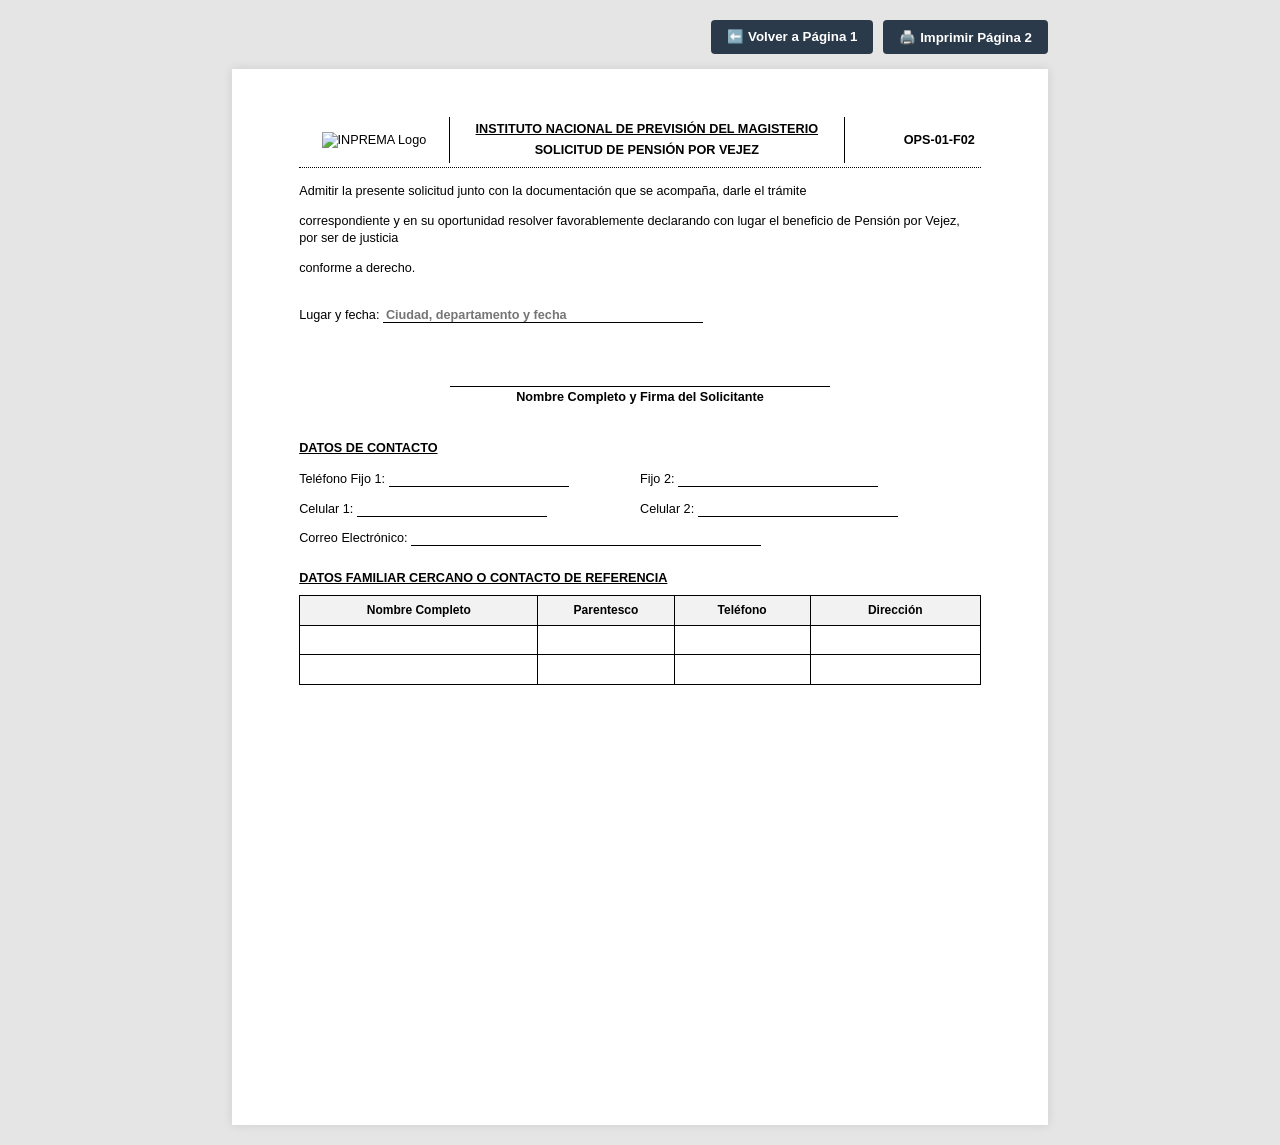
==== page2.html @ 95e04165 "Add Page 2 with contact info, reference grid, and remove notices from all pages" ====
﻿<!DOCTYPE html>
<html lang="es">
<head>
  <meta charset="UTF-8">
  <meta name="viewport" content="width=device-width, initial-scale=1.0">
  <title>OPS-01-F02 - Página 2</title>
  <link rel="stylesheet" href="css/styles.css">
</head>
<body>

  <div class="toolbar">
    <a href="index.html" class="btn-nav">⬅️ Volver a Página 1</a>
    <button class="btn-print" onclick="window.print()">🖨️ Imprimir Página 2</button>
  </div>

  <div class="page">
    
    <!-- Header with Two Vertical Bars -->
    <table class="header-table">
      <tr>
        <td class="col-logo">
          <img class="logo-img" src="https://images.seeklogo.com/logo-png/20/1/inprema-logo-png_seeklogo-208592.png" alt="INPREMA Logo">
        </td>
        <td class="col-center">
          <h1>INSTITUTO NACIONAL DE PREVISIÓN DEL MAGISTERIO</h1>
          <h2>SOLICITUD DE PENSIÓN POR VEJEZ</h2>
        </td>
        <td class="col-right">
          OPS-01-F02
        </td>
      </tr>
    </table>

    <div class="dotted-divider"></div>

    <!-- Continuación de Petición -->
    <p class="body-text" style="margin-top: 15px;">
      Admitir la presente solicitud junto con la documentación que se acompaña, darle el trámite
    </p>
    <p class="body-text">
      correspondiente y en su oportunidad resolver favorablemente declarando con lugar el beneficio de Pensión por Vejez, por ser de justicia
    </p>
    <p class="body-text">
      conforme a derecho.
    </p>

    <br>
    <p class="body-text">
      Lugar y fecha: <input type="text" class="blank-field" id="lugarFecha" placeholder="Ciudad, departamento y fecha" style="width: 320px;">
    </p>

    <br><br>
    <p style="text-align: center;">
      <input type="text" class="blank-field" id="nombreCompletoFirma" style="width: 380px; text-align: center;"><br>
      <strong>Nombre Completo y Firma del Solicitante</strong>
    </p>

    <br>

    <!-- Datos de Contacto -->
    <div class="section-title">DATOS DE CONTACTO</div>
    <table style="width: 100%; border-collapse: collapse; margin-bottom: 15px;">
      <tr>
        <td style="padding: 6px 0; width: 50%;">Teléfono Fijo 1: <input type="text" class="blank-field" id="telFijo1" style="width: 180px;"></td>
        <td style="padding: 6px 0; width: 50%;">Fijo 2: <input type="text" class="blank-field" id="telFijo2" style="width: 200px;"></td>
      </tr>
      <tr>
        <td style="padding: 6px 0;">Celular 1: <input type="text" class="blank-field" id="telCel1" style="width: 190px;"></td>
        <td style="padding: 6px 0;">Celular 2: <input type="text" class="blank-field" id="telCel2" style="width: 200px;"></td>
      </tr>
      <tr>
        <td colspan="2" style="padding: 6px 0;">Correo Electrónico: <input type="text" class="blank-field" id="correoElec" style="width: 350px;"></td>
      </tr>
    </table>

    <!-- Datos Familiar Cercano o Contacto de Referencia -->
    <div class="section-title">DATOS FAMILIAR CERCANO O CONTACTO DE REFERENCIA</div>
    
    <table class="grid-table">
      <thead>
        <tr>
          <th style="width: 35%;">Nombre Completo</th>
          <th style="width: 20%;">Parentesco</th>
          <th style="width: 20%;">Teléfono</th>
          <th style="width: 25%;">Dirección</th>
        </tr>
      </thead>
      <tbody>
        <tr>
          <td><input type="text" class="grid-input" id="ref1_nombre"></td>
          <td><input type="text" class="grid-input" id="ref1_parentesco"></td>
          <td><input type="text" class="grid-input" id="ref1_tel"></td>
          <td><input type="text" class="grid-input" id="ref1_dir"></td>
        </tr>
        <tr>
          <td><input type="text" class="grid-input" id="ref2_nombre"></td>
          <td><input type="text" class="grid-input" id="ref2_parentesco"></td>
          <td><input type="text" class="grid-input" id="ref2_tel"></td>
          <td><input type="text" class="grid-input" id="ref2_dir"></td>
        </tr>
      </tbody>
    </table>

  </div>

  <script src="js/app.js"></script>
</body>
</html>
---- css/styles.css ----
﻿* {
  box-sizing: border-box;
  margin: 0;
  padding: 0;
}

body {
  font-family: Arial, Helvetica, sans-serif;
  font-size: 9.5pt;
  line-height: 1.38;
  color: #000;
  background-color: #e5e5e5;
  padding: 20px 0;
}

.toolbar {
  max-width: 8.5in;
  margin: 0 auto 15px auto;
  display: flex;
  justify-content: flex-end;
  gap: 10px;
}

.btn-nav, .btn-print {
  background-color: #2b3a4a;
  color: #fff;
  border: none;
  padding: 8px 16px;
  font-size: 10pt;
  font-weight: bold;
  border-radius: 4px;
  cursor: pointer;
  text-decoration: none;
}

.btn-nav:hover, .btn-print:hover {
  background-color: #1a252f;
}

.page {
  width: 8.5in;
  min-height: 11in;
  margin: 0 auto;
  background: #ffffff;
  padding: 0.5in 0.7in;
  box-shadow: 0 0 10px rgba(0,0,0,0.1);
  position: relative;
}

/* Header Table / Grid with Two Vertical Bars */
.header-table {
  width: 100%;
  border-collapse: collapse;
  margin-bottom: 4px;
}

.header-table td {
  vertical-align: middle;
  padding: 4px 6px;
}

.col-logo {
  width: 22%;
  text-align: center;
}

.logo-img {
  max-height: 42px;
  width: auto;
}

.col-center {
  width: 58%;
  text-align: center;
  border-left: 1.5px solid #000;
  border-right: 1.5px solid #000;
}

.col-center h1 {
  font-size: 9.5pt;
  font-weight: bold;
  text-transform: uppercase;
  text-decoration: underline;
  margin-bottom: 3px;
}

.col-center h2 {
  font-size: 9.5pt;
  font-weight: bold;
  text-transform: uppercase;
}

.col-right {
  width: 20%;
  text-align: right;
  font-weight: bold;
  font-size: 9.5pt;
}

.dotted-divider {
  border-top: 1.5px dotted #000;
  margin: 4px 0 14px 0;
}

.sub-title {
  text-align: center;
  font-weight: bold;
  font-size: 10pt;
  margin-bottom: 12px;
  text-transform: uppercase;
}

p.body-text {
  text-align: left;
  margin-bottom: 12px;
}

/* Flexible Inline Underline Inputs */
.blank-field {
  display: inline-block;
  border: none;
  border-bottom: 1px solid #000;
  outline: none;
  font-family: Arial, Helvetica, sans-serif;
  font-size: 9.5pt;
  color: #000;
  font-weight: 600;
  padding: 0 3px;
  background: transparent;
  vertical-align: baseline;
}

.section-title {
  text-align: left;
  font-weight: bold;
  font-size: 9.5pt;
  text-decoration: underline;
  margin: 16px 0 8px 0;
  text-transform: uppercase;
}

/* Excel-like Grid Tables */
.grid-table {
  width: 100%;
  border-collapse: collapse;
  margin-top: 8px;
  margin-bottom: 14px;
}

.grid-table th, .grid-table td {
  border: 1px solid #000;
  padding: 6px 8px;
  font-size: 9pt;
  text-align: left;
  vertical-align: middle;
}

.grid-table th {
  background-color: #f2f2f2;
  font-weight: bold;
  text-align: center;
}

.grid-input {
  width: 100%;
  border: none;
  outline: none;
  background: transparent;
  font-family: Arial, Helvetica, sans-serif;
  font-size: 9pt;
  font-weight: 600;
}

@media print {
  body {
    background: none;
    padding: 0;
  }
  .toolbar {
    display: none !important;
  }
  .page {
    width: 100%;
    min-height: auto;
    padding: 0;
    box-shadow: none;
  }
  .blank-field, .grid-input {
    border-bottom: 1px solid #000 !important;
  }
  @page {
    size: letter portrait;
    margin: 0.5in 0.7in;
  }
}
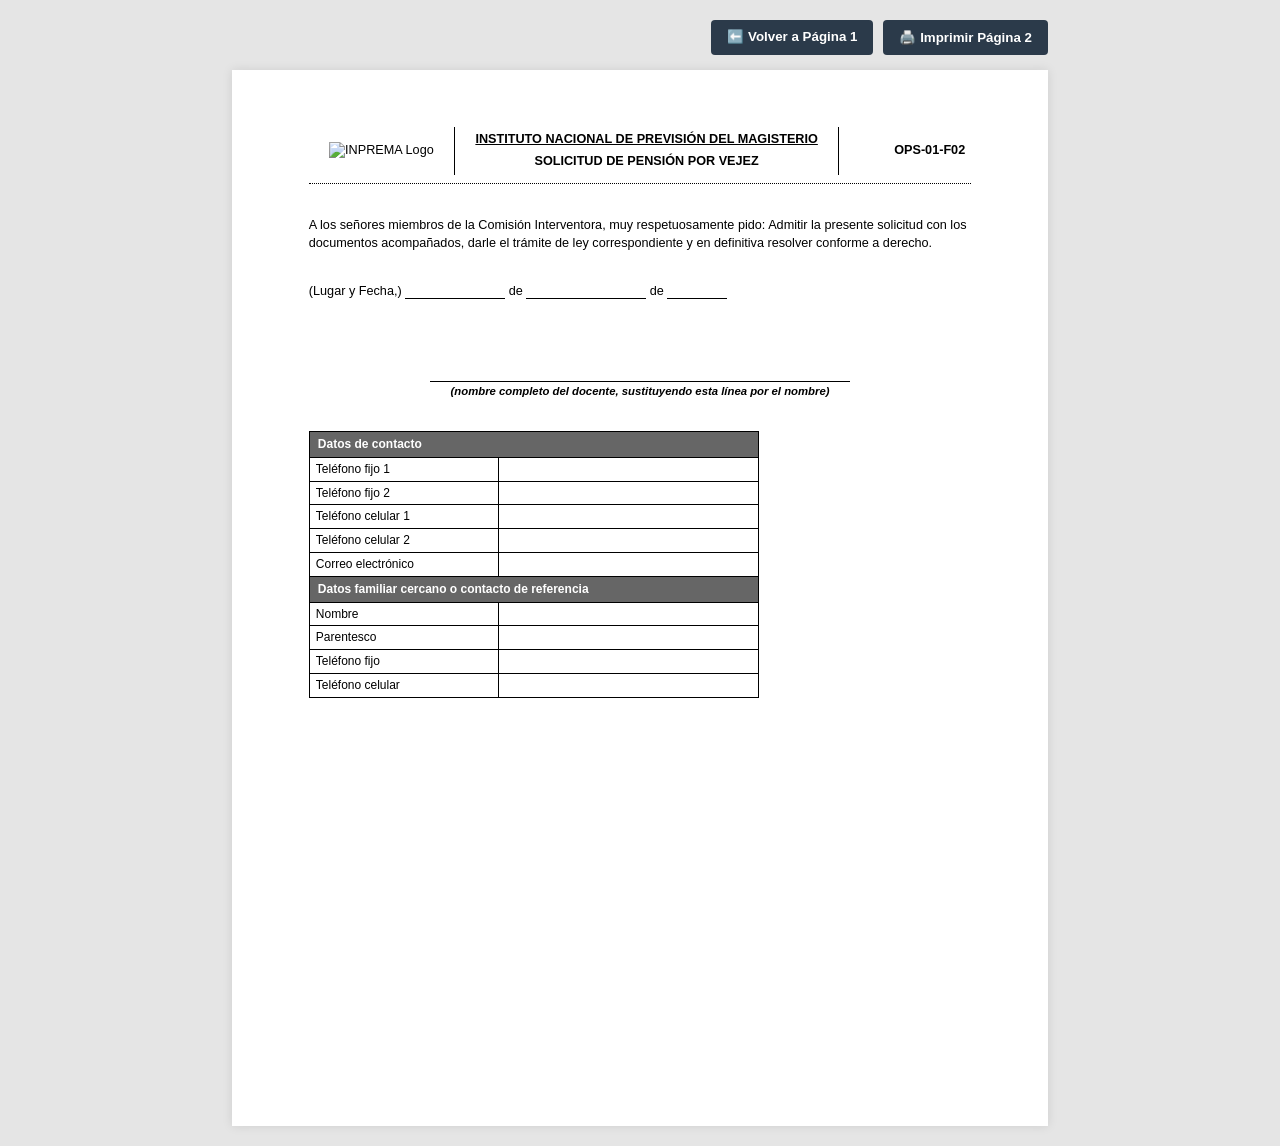
==== commit 6c344faf: "Fix Page 1 and Page 2 visual layout to match physical document scans exactly" ====
--- a/page2.html
+++ b/page2.html
@@ -33,70 +33,74 @@
 
     <div class="dotted-divider"></div>
 
-    <!-- Continuación de Petición -->
-    <p class="body-text" style="margin-top: 15px;">
-      Admitir la presente solicitud junto con la documentación que se acompaña, darle el trámite
-    </p>
+    <br>
+
+    <!-- Petition Closing Text -->
     <p class="body-text">
-      correspondiente y en su oportunidad resolver favorablemente declarando con lugar el beneficio de Pensión por Vejez, por ser de justicia
-    </p>
-    <p class="body-text">
-      conforme a derecho.
-    </p>
-
-    <br>
-    <p class="body-text">
-      Lugar y fecha: <input type="text" class="blank-field" id="lugarFecha" placeholder="Ciudad, departamento y fecha" style="width: 320px;">
-    </p>
-
-    <br><br>
-    <p style="text-align: center;">
-      <input type="text" class="blank-field" id="nombreCompletoFirma" style="width: 380px; text-align: center;"><br>
-      <strong>Nombre Completo y Firma del Solicitante</strong>
+      A los señores miembros de la Comisión Interventora, muy respetuosamente pido: Admitir la presente solicitud con los documentos acompañados, darle el trámite de ley correspondiente y en definitiva resolver conforme a derecho.
     </p>
 
     <br>
 
-    <!-- Datos de Contacto -->
-    <div class="section-title">DATOS DE CONTACTO</div>
-    <table style="width: 100%; border-collapse: collapse; margin-bottom: 15px;">
-      <tr>
-        <td style="padding: 6px 0; width: 50%;">Teléfono Fijo 1: <input type="text" class="blank-field" id="telFijo1" style="width: 180px;"></td>
-        <td style="padding: 6px 0; width: 50%;">Fijo 2: <input type="text" class="blank-field" id="telFijo2" style="width: 200px;"></td>
-      </tr>
-      <tr>
-        <td style="padding: 6px 0;">Celular 1: <input type="text" class="blank-field" id="telCel1" style="width: 190px;"></td>
-        <td style="padding: 6px 0;">Celular 2: <input type="text" class="blank-field" id="telCel2" style="width: 200px;"></td>
-      </tr>
-      <tr>
-        <td colspan="2" style="padding: 6px 0;">Correo Electrónico: <input type="text" class="blank-field" id="correoElec" style="width: 350px;"></td>
-      </tr>
-    </table>
+    <!-- Date Line -->
+    <p class="body-text">
+      (Lugar y Fecha,) <input type="text" class="blank-field" id="lugar" style="width: 100px;"> de <input type="text" class="blank-field" id="mes" style="width: 120px;"> de <input type="text" class="blank-field" id="anio" style="width: 60px;">
+    </p>
 
-    <!-- Datos Familiar Cercano o Contacto de Referencia -->
-    <div class="section-title">DATOS FAMILIAR CERCANO O CONTACTO DE REFERENCIA</div>
-    
-    <table class="grid-table">
+    <br><br><br>
+
+    <!-- Signature Block -->
+    <div style="text-align: center; margin-bottom: 30px;">
+      <input type="text" class="blank-field" id="nombreDocenteFirma" style="width: 420px; text-align: center;"><br>
+      <span style="font-size: 8.5pt; font-style: italic; font-weight: bold;">(nombre completo del docente, sustituyendo esta línea por el nombre)</span>
+    </div>
+
+    <!-- Combined Form Table -->
+    <table class="contact-form-table">
       <thead>
         <tr>
-          <th style="width: 35%;">Nombre Completo</th>
-          <th style="width: 20%;">Parentesco</th>
-          <th style="width: 20%;">Teléfono</th>
-          <th style="width: 25%;">Dirección</th>
+          <th colspan="2">Datos de contacto</th>
         </tr>
       </thead>
       <tbody>
         <tr>
-          <td><input type="text" class="grid-input" id="ref1_nombre"></td>
-          <td><input type="text" class="grid-input" id="ref1_parentesco"></td>
-          <td><input type="text" class="grid-input" id="ref1_tel"></td>
-          <td><input type="text" class="grid-input" id="ref1_dir"></td>
+          <td class="label-col">Teléfono fijo 1</td>
+          <td class="input-col"><input type="text" class="table-input" id="telFijo1"></td>
         </tr>
         <tr>
-          <td><input type="text" class="grid-input" id="ref2_nombre"></td>
-          <td><input type="text" class="grid-input" id="ref2_parentesco"></td>
-          <td><input type="text" class="grid-input" id="ref2_tel"></td>
-          <td><input type="text" class="grid-input" id="ref2_dir"></td>
+          <td class="label-col">Teléfono fijo 2</td>
+          <td class="input-col"><input type="text" class="table-input" id="telFijo2"></td>
+        </tr>
+        <tr>
+          <td class="label-col">Teléfono celular 1</td>
+          <td class="input-col"><input type="text" class="table-input" id="telCelular1"></td>
+        </tr>
+        <tr>
+          <td class="label-col">Teléfono celular 2</td>
+          <td class="input-col"><input type="text" class="table-input" id="telCelular2"></td>
+        </tr>
+        <tr>
+          <td class="label-col">Correo electrónico</td>
+          <td class="input-col"><input type="text" class="table-input" id="correoElec"></td>
+        </tr>
+        <tr>
+          <th colspan="2">Datos familiar cercano o contacto de referencia</th>
+        </tr>
+        <tr>
+          <td class="label-col">Nombre</td>
+          <td class="input-col"><input type="text" class="table-input" id="refNombre"></td>
+        </tr>
+        <tr>
+          <td class="label-col">Parentesco</td>
+          <td class="input-col"><input type="text" class="table-input" id="refParentesco"></td>
+        </tr>
+        <tr>
+          <td class="label-col">Teléfono fijo</td>
+          <td class="input-col"><input type="text" class="table-input" id="refTelFijo"></td>
+        </tr>
+        <tr>
+          <td class="label-col">Teléfono celular</td>
+          <td class="input-col"><input type="text" class="table-input" id="refTelCelular"></td>
         </tr>
       </tbody>
     </table>
--- a/css/styles.css
+++ b/css/styles.css
@@ -7,7 +7,7 @@
 body {
   font-family: Arial, Helvetica, sans-serif;
   font-size: 9.5pt;
-  line-height: 1.38;
+  line-height: 1.4;
   color: #000;
   background-color: #e5e5e5;
   padding: 20px 0;
@@ -42,16 +42,16 @@
   min-height: 11in;
   margin: 0 auto;
   background: #ffffff;
-  padding: 0.5in 0.7in;
+  padding: 0.6in 0.8in;
   box-shadow: 0 0 10px rgba(0,0,0,0.1);
   position: relative;
 }
 
-/* Header Table / Grid with Two Vertical Bars */
+/* Header Table with Two Vertical Bars */
 .header-table {
   width: 100%;
   border-collapse: collapse;
-  margin-bottom: 4px;
+  margin-bottom: 6px;
 }
 
 .header-table td {
@@ -74,6 +74,7 @@
   text-align: center;
   border-left: 1.5px solid #000;
   border-right: 1.5px solid #000;
+  padding: 0 10px;
 }
 
 .col-center h1 {
@@ -81,7 +82,7 @@
   font-weight: bold;
   text-transform: uppercase;
   text-decoration: underline;
-  margin-bottom: 3px;
+  margin-bottom: 4px;
 }
 
 .col-center h2 {
@@ -99,23 +100,34 @@
 
 .dotted-divider {
   border-top: 1.5px dotted #000;
-  margin: 4px 0 14px 0;
+  margin: 8px 0 16px 0;
 }
 
 .sub-title {
   text-align: center;
   font-weight: bold;
   font-size: 10pt;
-  margin-bottom: 12px;
-  text-transform: uppercase;
+  margin-bottom: 18px;
+  text-transform: uppercase;
+}
+
+.recipient-block {
+  margin-bottom: 16px;
+  font-size: 9.5pt;
+  line-height: 1.35;
+}
+
+.recipient-block strong {
+  display: block;
 }
 
 p.body-text {
   text-align: left;
   margin-bottom: 12px;
-}
-
-/* Flexible Inline Underline Inputs */
+  line-height: 1.4;
+}
+
+/* Inline Fill-in Inputs */
 .blank-field {
   display: inline-block;
   border: none;
@@ -131,37 +143,63 @@
 }
 
 .section-title {
+  text-align: center;
+  font-weight: bold;
+  font-size: 9.5pt;
+  text-decoration: underline;
+  margin: 16px 0 10px 0;
+  text-transform: uppercase;
+}
+
+ol.hechos-list {
+  padding-left: 20px;
+  margin-bottom: 14px;
+}
+
+ol.hechos-list li {
   text-align: left;
-  font-weight: bold;
-  font-size: 9.5pt;
-  text-decoration: underline;
-  margin: 16px 0 8px 0;
-  text-transform: uppercase;
-}
-
-/* Excel-like Grid Tables */
-.grid-table {
-  width: 100%;
+  margin-bottom: 8px;
+  padding-left: 4px;
+  line-height: 1.35;
+}
+
+/* Vertical Form Table Matching Page 2 Scan */
+.contact-form-table {
+  width: 68%;
   border-collapse: collapse;
-  margin-top: 8px;
-  margin-bottom: 14px;
-}
-
-.grid-table th, .grid-table td {
-  border: 1px solid #000;
-  padding: 6px 8px;
+  margin-top: 15px;
+  margin-bottom: 15px;
+}
+
+.contact-form-table th {
+  background-color: #666;
+  color: #fff;
+  font-weight: bold;
   font-size: 9pt;
   text-align: left;
+  padding: 4px 8px;
+  border: 1px solid #000;
+}
+
+.contact-form-table td {
+  border: 1px solid #000;
+  padding: 3px 6px;
+  font-size: 9pt;
   vertical-align: middle;
 }
 
-.grid-table th {
-  background-color: #f2f2f2;
-  font-weight: bold;
-  text-align: center;
-}
-
-.grid-input {
+.contact-form-table td.label-col {
+  width: 42%;
+  font-weight: normal;
+  background-color: #fff;
+}
+
+.contact-form-table td.input-col {
+  width: 58%;
+  background-color: #fff;
+}
+
+.table-input {
   width: 100%;
   border: none;
   outline: none;
@@ -169,6 +207,7 @@
   font-family: Arial, Helvetica, sans-serif;
   font-size: 9pt;
   font-weight: 600;
+  color: #000;
 }
 
 @media print {
@@ -185,11 +224,11 @@
     padding: 0;
     box-shadow: none;
   }
-  .blank-field, .grid-input {
+  .blank-field, .table-input {
     border-bottom: 1px solid #000 !important;
   }
   @page {
     size: letter portrait;
-    margin: 0.5in 0.7in;
-  }
-}
+    margin: 0.6in 0.8in;
+  }
+}
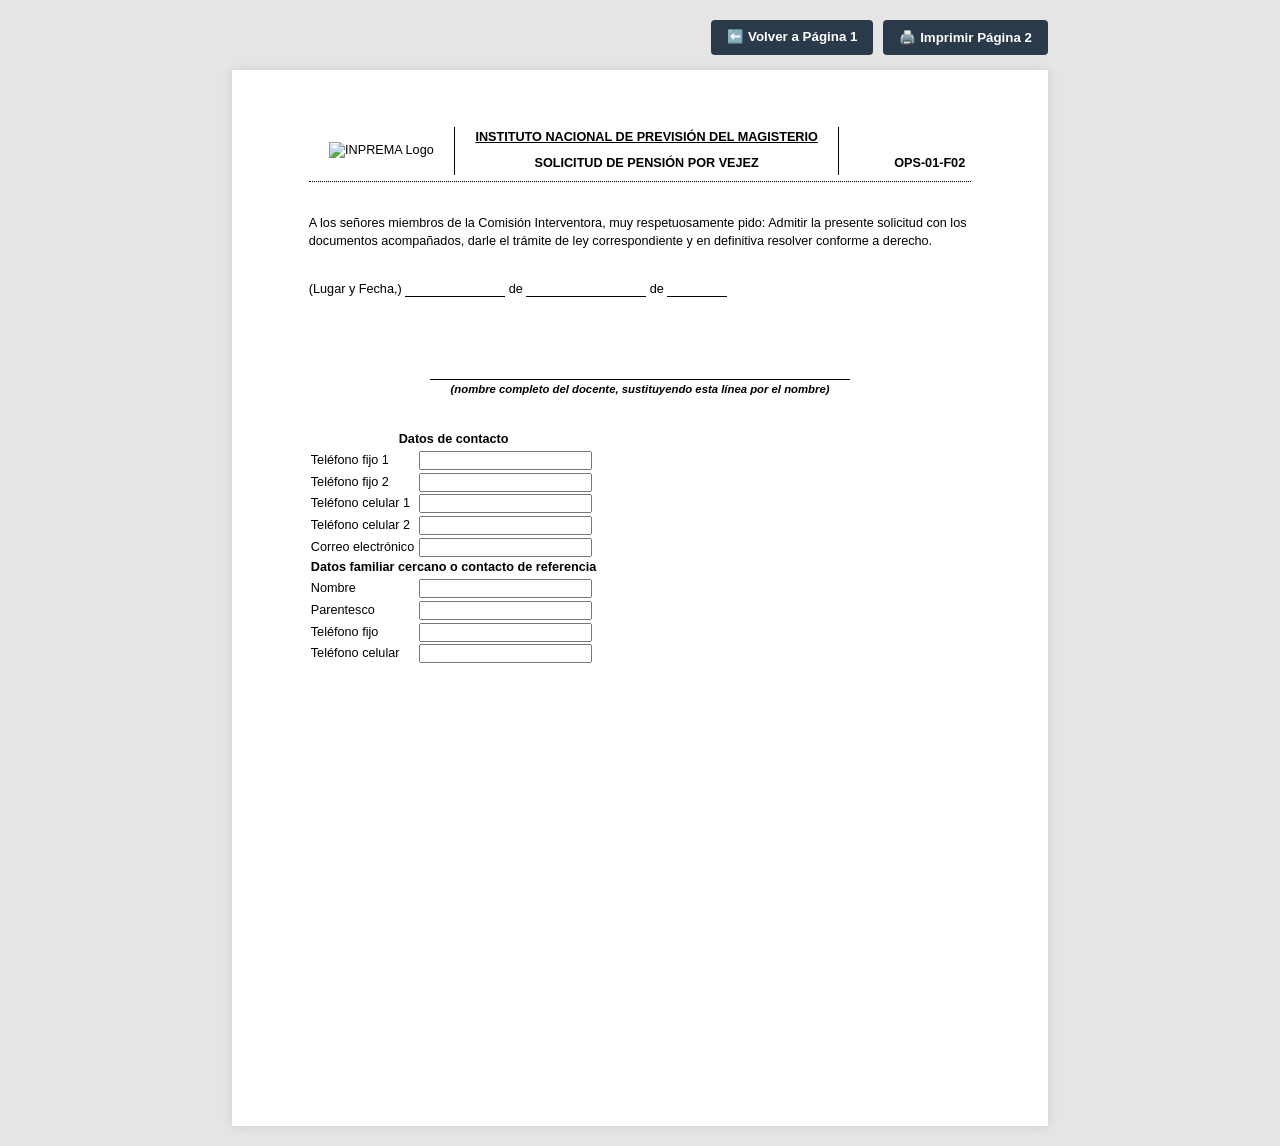
==== commit 032c7805: "Fix Page 2 header OPS code alignment and change Page 1 text to Profesora" ====
--- a/page2.html
+++ b/page2.html
@@ -15,18 +15,22 @@
 
   <div class="page">
     
-    <!-- Header with Two Vertical Bars -->
+    <!-- Header with Two Vertical Bars and Aligned OPS Code -->
     <table class="header-table">
       <tr>
-        <td class="col-logo">
+        <td class="col-logo" rowspan="2">
           <img class="logo-img" src="https://images.seeklogo.com/logo-png/20/1/inprema-logo-png_seeklogo-208592.png" alt="INPREMA Logo">
         </td>
         <td class="col-center">
           <h1>INSTITUTO NACIONAL DE PREVISIÓN DEL MAGISTERIO</h1>
+        </td>
+        <td class="col-right" rowspan="2">
+          OPS-01-F02
+        </td>
+      </tr>
+      <tr>
+        <td class="col-center">
           <h2>SOLICITUD DE PENSIÓN POR VEJEZ</h2>
-        </td>
-        <td class="col-right">
-          OPS-01-F02
         </td>
       </tr>
     </table>
--- a/css/styles.css
+++ b/css/styles.css
@@ -47,7 +47,7 @@
   position: relative;
 }
 
-/* Header Table with Two Vertical Bars */
+/* Header Table with Two Vertical Bars and Aligned OPS Code */
 .header-table {
   width: 100%;
   border-collapse: collapse;
@@ -55,13 +55,13 @@
 }
 
 .header-table td {
-  vertical-align: middle;
-  padding: 4px 6px;
+  padding: 2px 6px;
 }
 
 .col-logo {
   width: 22%;
   text-align: center;
+  vertical-align: middle;
 }
 
 .logo-img {
@@ -82,13 +82,14 @@
   font-weight: bold;
   text-transform: uppercase;
   text-decoration: underline;
-  margin-bottom: 4px;
+  margin-bottom: 2px;
 }
 
 .col-center h2 {
   font-size: 9.5pt;
   font-weight: bold;
   text-transform: uppercase;
+  margin-top: 2px;
 }
 
 .col-right {
@@ -96,11 +97,13 @@
   text-align: right;
   font-weight: bold;
   font-size: 9.5pt;
+  vertical-align: bottom;
+  padding-bottom: 4px;
 }
 
 .dotted-divider {
   border-top: 1.5px dotted #000;
-  margin: 8px 0 16px 0;
+  margin: 6px 0 16px 0;
 }
 
 .sub-title {
@@ -163,53 +166,6 @@
   line-height: 1.35;
 }
 
-/* Vertical Form Table Matching Page 2 Scan */
-.contact-form-table {
-  width: 68%;
-  border-collapse: collapse;
-  margin-top: 15px;
-  margin-bottom: 15px;
-}
-
-.contact-form-table th {
-  background-color: #666;
-  color: #fff;
-  font-weight: bold;
-  font-size: 9pt;
-  text-align: left;
-  padding: 4px 8px;
-  border: 1px solid #000;
-}
-
-.contact-form-table td {
-  border: 1px solid #000;
-  padding: 3px 6px;
-  font-size: 9pt;
-  vertical-align: middle;
-}
-
-.contact-form-table td.label-col {
-  width: 42%;
-  font-weight: normal;
-  background-color: #fff;
-}
-
-.contact-form-table td.input-col {
-  width: 58%;
-  background-color: #fff;
-}
-
-.table-input {
-  width: 100%;
-  border: none;
-  outline: none;
-  background: transparent;
-  font-family: Arial, Helvetica, sans-serif;
-  font-size: 9pt;
-  font-weight: 600;
-  color: #000;
-}
-
 @media print {
   body {
     background: none;
@@ -224,7 +180,7 @@
     padding: 0;
     box-shadow: none;
   }
-  .blank-field, .table-input {
+  .blank-field {
     border-bottom: 1px solid #000 !important;
   }
   @page {
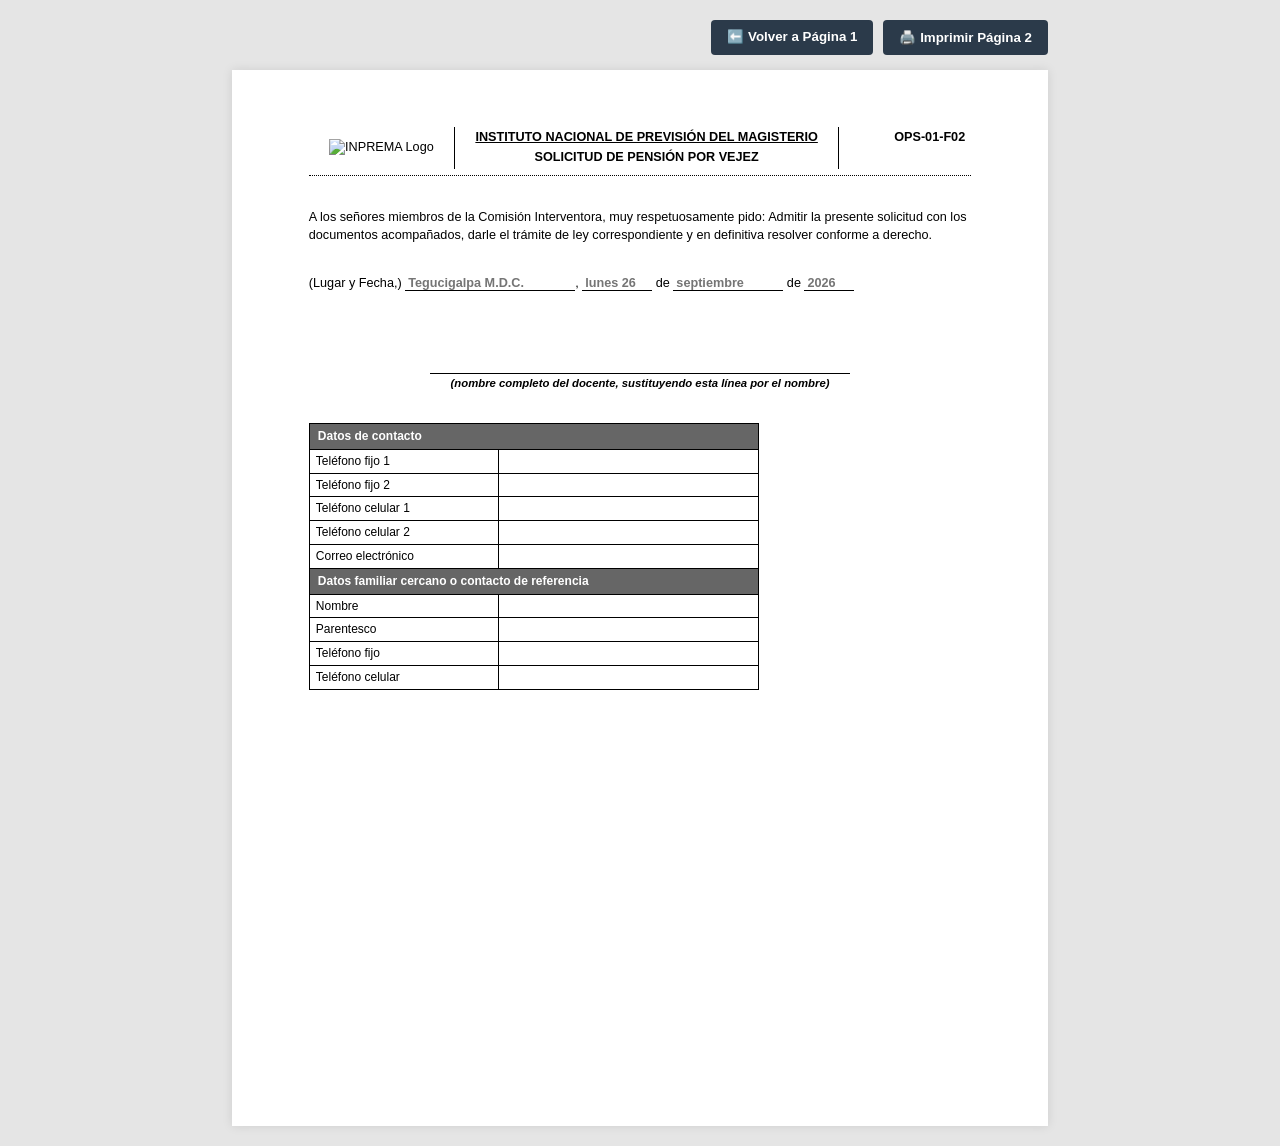
==== commit 08e62154: "Fix headers, change teacher title to Profesora, and make Page 2 date fully editable" ====
--- a/page2.html
+++ b/page2.html
@@ -15,22 +15,18 @@
 
   <div class="page">
     
-    <!-- Header with Two Vertical Bars and Aligned OPS Code -->
+    <!-- Header with Two Vertical Bars and Top-Right OPS Code -->
     <table class="header-table">
       <tr>
-        <td class="col-logo" rowspan="2">
+        <td class="col-logo">
           <img class="logo-img" src="https://images.seeklogo.com/logo-png/20/1/inprema-logo-png_seeklogo-208592.png" alt="INPREMA Logo">
         </td>
         <td class="col-center">
           <h1>INSTITUTO NACIONAL DE PREVISIÓN DEL MAGISTERIO</h1>
+          <h2>SOLICITUD DE PENSIÓN POR VEJEZ</h2>
         </td>
-        <td class="col-right" rowspan="2">
+        <td class="col-right">
           OPS-01-F02
-        </td>
-      </tr>
-      <tr>
-        <td class="col-center">
-          <h2>SOLICITUD DE PENSIÓN POR VEJEZ</h2>
         </td>
       </tr>
     </table>
@@ -46,9 +42,9 @@
 
     <br>
 
-    <!-- Date Line -->
+    <!-- Fully Editable Date Line -->
     <p class="body-text">
-      (Lugar y Fecha,) <input type="text" class="blank-field" id="lugar" style="width: 100px;"> de <input type="text" class="blank-field" id="mes" style="width: 120px;"> de <input type="text" class="blank-field" id="anio" style="width: 60px;">
+      (Lugar y Fecha,) <input type="text" class="blank-field" id="lugar" placeholder="Tegucigalpa M.D.C." style="width: 170px;">, <input type="text" class="blank-field" id="dia" placeholder="lunes 26" style="width: 70px;"> de <input type="text" class="blank-field" id="mes" placeholder="septiembre" style="width: 110px;"> de <input type="text" class="blank-field" id="anio" placeholder="2026" style="width: 50px;">
     </p>
 
     <br><br><br>
--- a/css/styles.css
+++ b/css/styles.css
@@ -47,7 +47,7 @@
   position: relative;
 }
 
-/* Header Table with Two Vertical Bars and Aligned OPS Code */
+/* Header Table with Two Vertical Bars and Top-Right OPS Code */
 .header-table {
   width: 100%;
   border-collapse: collapse;
@@ -75,6 +75,7 @@
   border-left: 1.5px solid #000;
   border-right: 1.5px solid #000;
   padding: 0 10px;
+  vertical-align: middle;
 }
 
 .col-center h1 {
@@ -97,8 +98,8 @@
   text-align: right;
   font-weight: bold;
   font-size: 9.5pt;
-  vertical-align: bottom;
-  padding-bottom: 4px;
+  vertical-align: top;
+  padding-top: 2px;
 }
 
 .dotted-divider {
@@ -166,6 +167,53 @@
   line-height: 1.35;
 }
 
+/* Vertical Form Table Matching Page 2 Scan */
+.contact-form-table {
+  width: 68%;
+  border-collapse: collapse;
+  margin-top: 15px;
+  margin-bottom: 15px;
+}
+
+.contact-form-table th {
+  background-color: #666;
+  color: #fff;
+  font-weight: bold;
+  font-size: 9pt;
+  text-align: left;
+  padding: 4px 8px;
+  border: 1px solid #000;
+}
+
+.contact-form-table td {
+  border: 1px solid #000;
+  padding: 3px 6px;
+  font-size: 9pt;
+  vertical-align: middle;
+}
+
+.contact-form-table td.label-col {
+  width: 42%;
+  font-weight: normal;
+  background-color: #fff;
+}
+
+.contact-form-table td.input-col {
+  width: 58%;
+  background-color: #fff;
+}
+
+.table-input {
+  width: 100%;
+  border: none;
+  outline: none;
+  background: transparent;
+  font-family: Arial, Helvetica, sans-serif;
+  font-size: 9pt;
+  font-weight: 600;
+  color: #000;
+}
+
 @media print {
   body {
     background: none;
@@ -180,7 +228,7 @@
     padding: 0;
     box-shadow: none;
   }
-  .blank-field {
+  .blank-field, .table-input {
     border-bottom: 1px solid #000 !important;
   }
   @page {
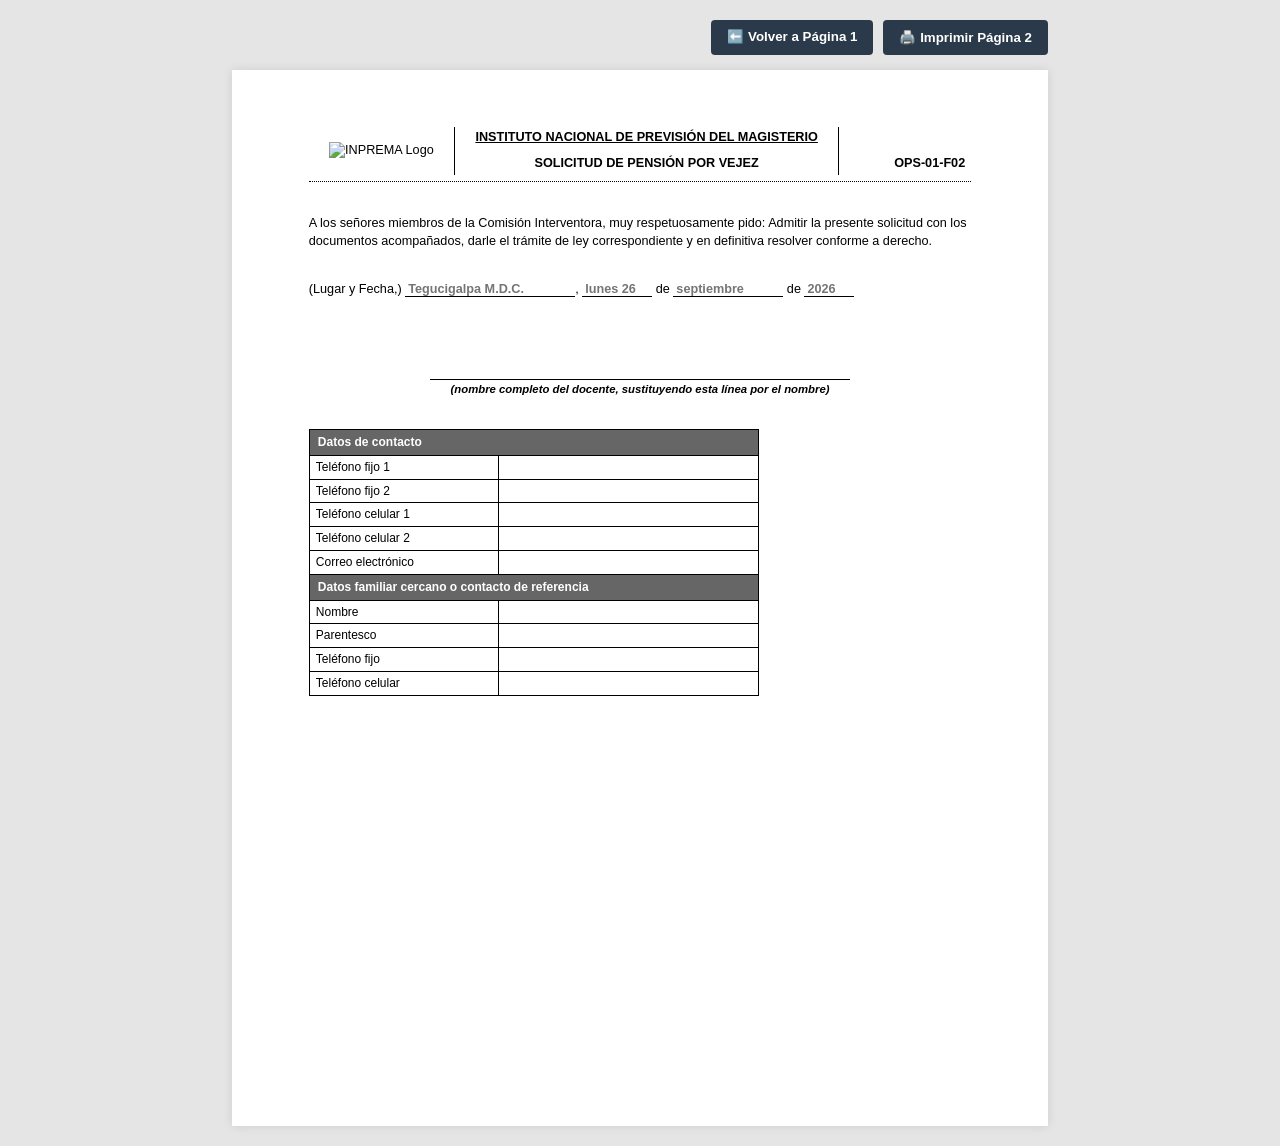
==== commit 4110a1e3: "Align OPS-01-F02 code precisely with SOLICITUD DE PENSION POR VEJEZ heading row" ====
--- a/page2.html
+++ b/page2.html
@@ -15,14 +15,19 @@
 
   <div class="page">
     
-    <!-- Header with Two Vertical Bars and Top-Right OPS Code -->
+    <!-- Header matching physical scan -->
     <table class="header-table">
       <tr>
-        <td class="col-logo">
+        <td class="col-logo" rowspan="2">
           <img class="logo-img" src="https://images.seeklogo.com/logo-png/20/1/inprema-logo-png_seeklogo-208592.png" alt="INPREMA Logo">
         </td>
         <td class="col-center">
           <h1>INSTITUTO NACIONAL DE PREVISIÓN DEL MAGISTERIO</h1>
+        </td>
+        <td class="col-right"></td>
+      </tr>
+      <tr>
+        <td class="col-center">
           <h2>SOLICITUD DE PENSIÓN POR VEJEZ</h2>
         </td>
         <td class="col-right">
@@ -42,7 +47,7 @@
 
     <br>
 
-    <!-- Fully Editable Date Line -->
+    <!-- Editable Date Line -->
     <p class="body-text">
       (Lugar y Fecha,) <input type="text" class="blank-field" id="lugar" placeholder="Tegucigalpa M.D.C." style="width: 170px;">, <input type="text" class="blank-field" id="dia" placeholder="lunes 26" style="width: 70px;"> de <input type="text" class="blank-field" id="mes" placeholder="septiembre" style="width: 110px;"> de <input type="text" class="blank-field" id="anio" placeholder="2026" style="width: 50px;">
     </p>
--- a/css/styles.css
+++ b/css/styles.css
@@ -47,7 +47,7 @@
   position: relative;
 }
 
-/* Header Table with Two Vertical Bars and Top-Right OPS Code */
+/* Header Table: Perfectly Aligned to Match Physical Document */
 .header-table {
   width: 100%;
   border-collapse: collapse;
@@ -98,8 +98,8 @@
   text-align: right;
   font-weight: bold;
   font-size: 9.5pt;
-  vertical-align: top;
-  padding-top: 2px;
+  vertical-align: bottom;
+  padding-bottom: 4px;
 }
 
 .dotted-divider {
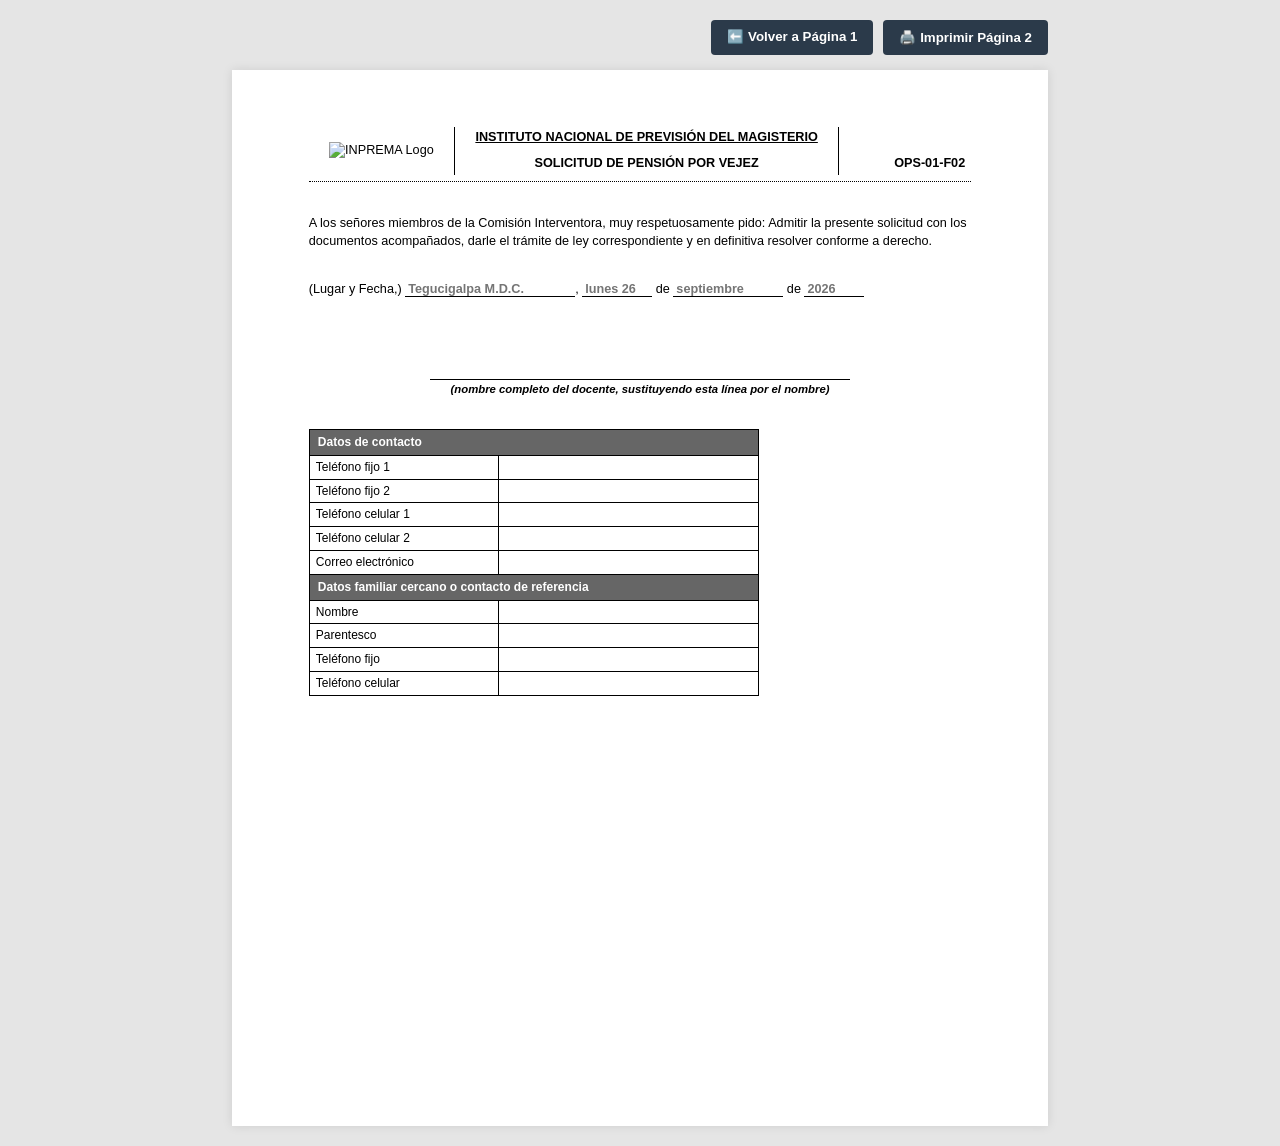
==== commit a39d7cb8: "Ensure all date and location inputs on Page 2 are fully interactive and editable" ====
--- a/page2.html
+++ b/page2.html
@@ -47,9 +47,9 @@
 
     <br>
 
-    <!-- Editable Date Line -->
+    <!-- Fully Editable Date Line -->
     <p class="body-text">
-      (Lugar y Fecha,) <input type="text" class="blank-field" id="lugar" placeholder="Tegucigalpa M.D.C." style="width: 170px;">, <input type="text" class="blank-field" id="dia" placeholder="lunes 26" style="width: 70px;"> de <input type="text" class="blank-field" id="mes" placeholder="septiembre" style="width: 110px;"> de <input type="text" class="blank-field" id="anio" placeholder="2026" style="width: 50px;">
+      (Lugar y Fecha,) <input type="text" class="blank-field" id="lugar" placeholder="Tegucigalpa M.D.C." style="width: 170px;">, <input type="text" class="blank-field" id="dia" placeholder="lunes 26" style="width: 70px;"> de <input type="text" class="blank-field" id="mes" placeholder="septiembre" style="width: 110px;"> de <input type="text" class="blank-field" id="anio" placeholder="2026" style="width: 60px;">
     </p>
 
     <br><br><br>
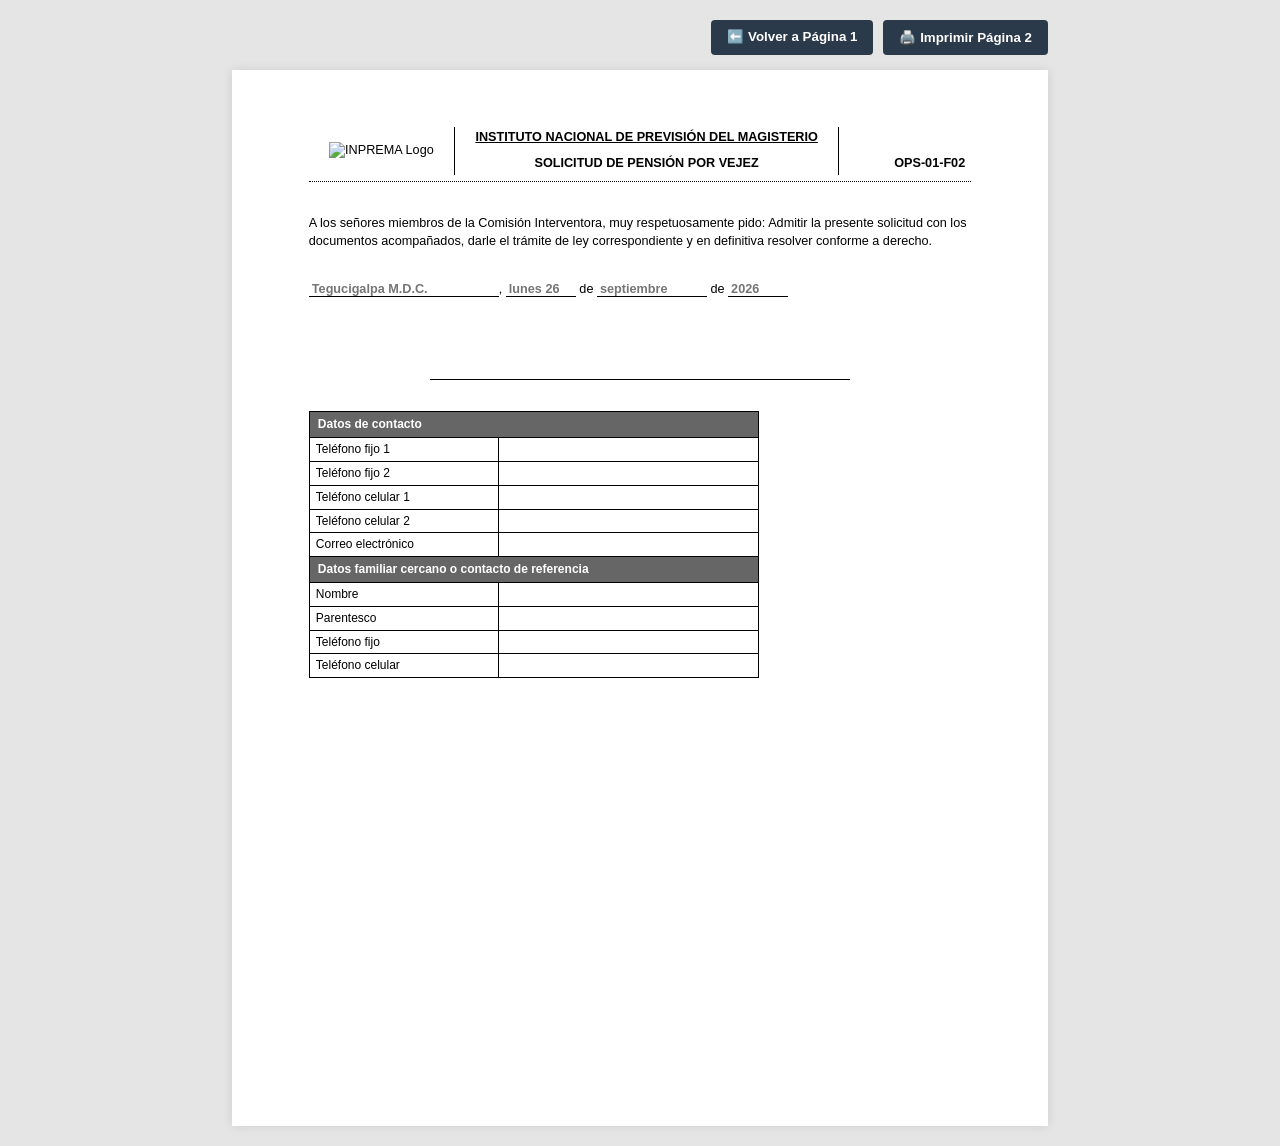
==== commit 4fd74648: "Remove parentheses from date line and remove explanatory text below signature line on Page 2" ====
--- a/page2.html
+++ b/page2.html
@@ -47,17 +47,16 @@
 
     <br>
 
-    <!-- Fully Editable Date Line -->
+    <!-- Clean Editable Date Line (No parentheses) -->
     <p class="body-text">
-      (Lugar y Fecha,) <input type="text" class="blank-field" id="lugar" placeholder="Tegucigalpa M.D.C." style="width: 170px;">, <input type="text" class="blank-field" id="dia" placeholder="lunes 26" style="width: 70px;"> de <input type="text" class="blank-field" id="mes" placeholder="septiembre" style="width: 110px;"> de <input type="text" class="blank-field" id="anio" placeholder="2026" style="width: 60px;">
+      <input type="text" class="blank-field" id="lugar" placeholder="Tegucigalpa M.D.C." style="width: 190px;">, <input type="text" class="blank-field" id="dia" placeholder="lunes 26" style="width: 70px;"> de <input type="text" class="blank-field" id="mes" placeholder="septiembre" style="width: 110px;"> de <input type="text" class="blank-field" id="anio" placeholder="2026" style="width: 60px;">
     </p>
 
     <br><br><br>
 
-    <!-- Signature Block -->
+    <!-- Signature Block (Line only, no explanatory text) -->
     <div style="text-align: center; margin-bottom: 30px;">
-      <input type="text" class="blank-field" id="nombreDocenteFirma" style="width: 420px; text-align: center;"><br>
-      <span style="font-size: 8.5pt; font-style: italic; font-weight: bold;">(nombre completo del docente, sustituyendo esta línea por el nombre)</span>
+      <input type="text" class="blank-field" id="nombreDocenteFirma" style="width: 420px; text-align: center;">
     </div>
 
     <!-- Combined Form Table -->
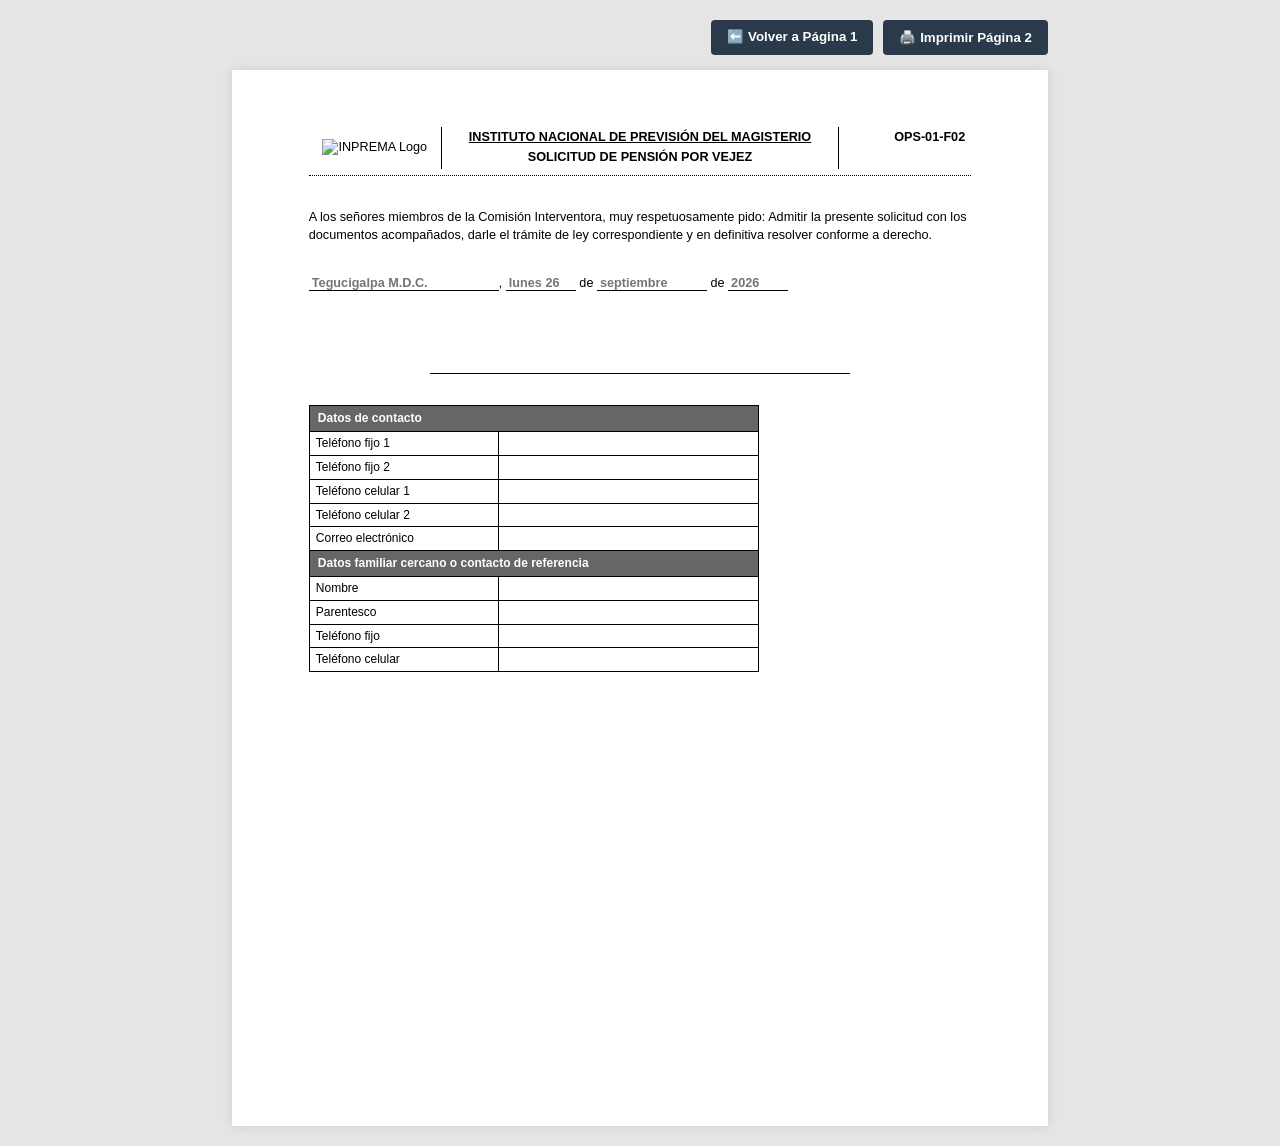
==== commit e126e083: "Unify and fix header layout consistency across both pages" ====
--- a/page2.html
+++ b/page2.html
@@ -15,19 +15,14 @@
 
   <div class="page">
     
-    <!-- Header matching physical scan -->
+    <!-- Consistent Header Layout -->
     <table class="header-table">
       <tr>
-        <td class="col-logo" rowspan="2">
+        <td class="col-logo">
           <img class="logo-img" src="https://images.seeklogo.com/logo-png/20/1/inprema-logo-png_seeklogo-208592.png" alt="INPREMA Logo">
         </td>
         <td class="col-center">
           <h1>INSTITUTO NACIONAL DE PREVISIÓN DEL MAGISTERIO</h1>
-        </td>
-        <td class="col-right"></td>
-      </tr>
-      <tr>
-        <td class="col-center">
           <h2>SOLICITUD DE PENSIÓN POR VEJEZ</h2>
         </td>
         <td class="col-right">
@@ -47,14 +42,14 @@
 
     <br>
 
-    <!-- Clean Editable Date Line (No parentheses) -->
+    <!-- Clean Editable Date Line -->
     <p class="body-text">
       <input type="text" class="blank-field" id="lugar" placeholder="Tegucigalpa M.D.C." style="width: 190px;">, <input type="text" class="blank-field" id="dia" placeholder="lunes 26" style="width: 70px;"> de <input type="text" class="blank-field" id="mes" placeholder="septiembre" style="width: 110px;"> de <input type="text" class="blank-field" id="anio" placeholder="2026" style="width: 60px;">
     </p>
 
     <br><br><br>
 
-    <!-- Signature Block (Line only, no explanatory text) -->
+    <!-- Signature Block -->
     <div style="text-align: center; margin-bottom: 30px;">
       <input type="text" class="blank-field" id="nombreDocenteFirma" style="width: 420px; text-align: center;">
     </div>
--- a/css/styles.css
+++ b/css/styles.css
@@ -47,7 +47,7 @@
   position: relative;
 }
 
-/* Header Table: Perfectly Aligned to Match Physical Document */
+/* Header Table: 100% Consistent across all pages */
 .header-table {
   width: 100%;
   border-collapse: collapse;
@@ -59,7 +59,7 @@
 }
 
 .col-logo {
-  width: 22%;
+  width: 20%;
   text-align: center;
   vertical-align: middle;
 }
@@ -70,7 +70,7 @@
 }
 
 .col-center {
-  width: 58%;
+  width: 60%;
   text-align: center;
   border-left: 1.5px solid #000;
   border-right: 1.5px solid #000;
@@ -98,8 +98,8 @@
   text-align: right;
   font-weight: bold;
   font-size: 9.5pt;
-  vertical-align: bottom;
-  padding-bottom: 4px;
+  vertical-align: top;
+  padding-top: 2px;
 }
 
 .dotted-divider {
